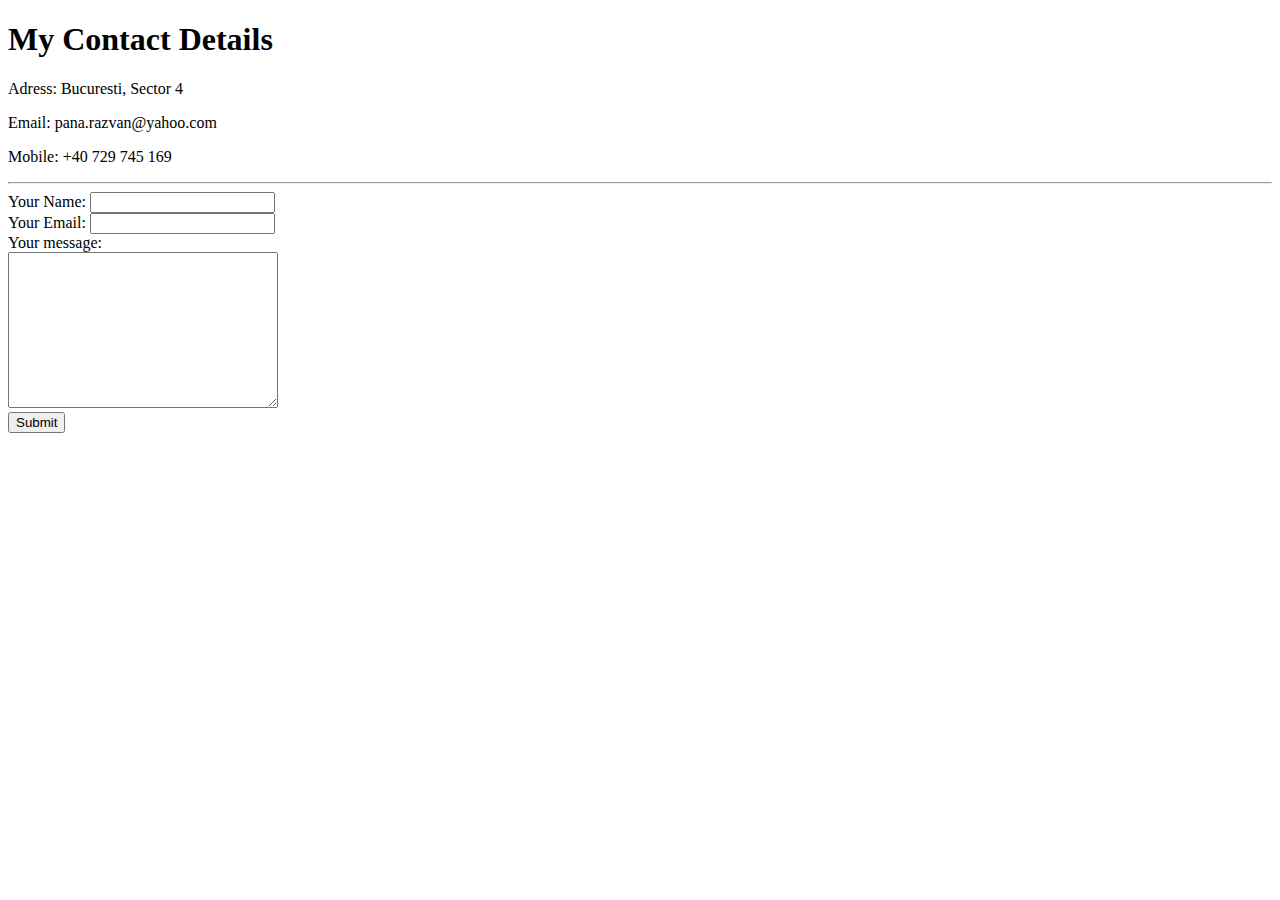
==== contact-info.html @ 328c90c5 "Added initial CV website files" ====
<!DOCTYPE html>
<html lang="en" dir="ltr">
  <head>
    <meta charset="utf-8">
    <title>Razvan's Contact Informatios</title>
  </head>
  <body>
    <h1>My Contact Details</h1>
    <p>Adress: Bucuresti, Sector 4</p>
    <p>Email: <m>pana.razvan@yahoo.com</m></p>
    <p>Mobile: +40 729 745 169</p>
    <hr>
    <form class="" action="mailto:pana.razvan@yahoo.com" method="post">
      <label>Your Name: </label>
      <input type="text" name="yourName" value=""><br>
      <label>Your Email: </label>
      <input type="email" name="yourEmail" value=""><br>
      <label>Your message: </label><br>
      <textarea name="name" rows="10" cols="31"></textarea><br>
      <input type="submit" name="yourMessage">
    </form>
  </body>
</html>
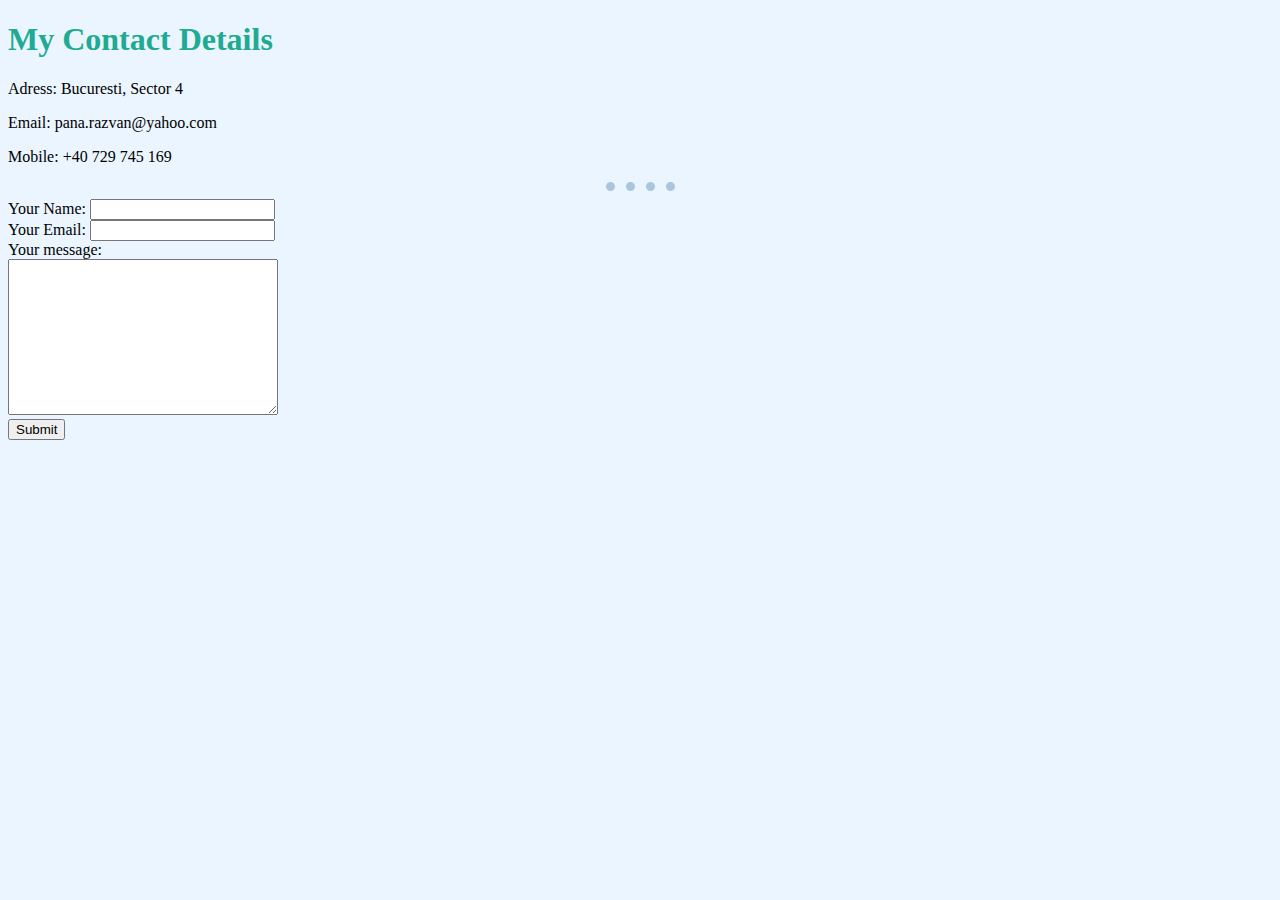
==== commit d548fcc2: "Update contact-info.html" ====
--- a/contact-info.html
+++ b/contact-info.html
@@ -3,6 +3,7 @@
   <head>
     <meta charset="utf-8">
     <title>Razvan's Contact Informatios</title>
+    <link rel="stylesheet" href="CSS/styles.css">
   </head>
   <body>
     <h1>My Contact Details</h1>
@@ -16,8 +17,8 @@
       <label>Your Email: </label>
       <input type="email" name="yourEmail" value=""><br>
       <label>Your message: </label><br>
-      <textarea name="name" rows="10" cols="31"></textarea><br>
-      <input type="submit" name="yourMessage">
+      <textarea name="yourMessage" rows="10" cols="31"></textarea><br>
+      <input type="submit">
     </form>
   </body>
 </html>
--- a/CSS/styles.css
+++ b/CSS/styles.css
@@ -0,0 +1,17 @@
+body {
+  background-color: #EAF5FF;
+}
+
+hr {
+  border-color: #A9C6DE;
+  border-style: dotted none none;
+  border-top-width: 9px;
+  width: 69px;
+}
+
+h1 {
+  color: #21AA93;
+}
+h3 {
+  color: #247E6C;
+}
